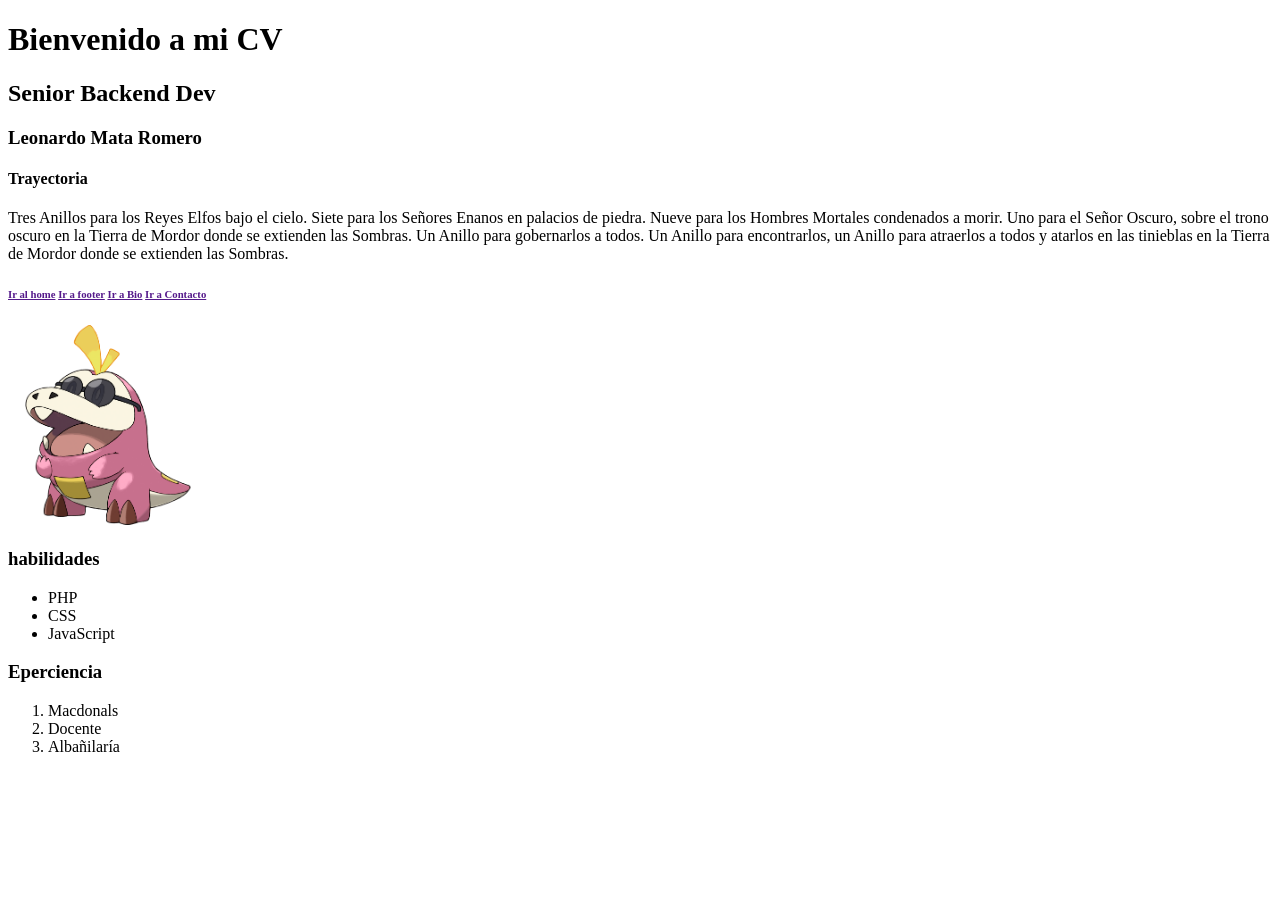
==== index.html @ 9885be72 "Enlaces y listas" ====
<!DOCTYPE html>
<html lang="en">
<head>
    <meta charset="UTF-8">
    <meta name="viewport" content="width=device-width, initial-scale=1.0">
    <title>Document</title>
</head>
<body>
    <h1>Bienvenido a mi CV</h1>
    <h2>Senior Backend Dev</h2>
    <h3>Leonardo Mata Romero</h3>
    <h4>Trayectoria</h4>
    <p>Tres Anillos para los Reyes Elfos bajo el cielo.
        Siete para los Señores Enanos en palacios de piedra.
        Nueve para los Hombres Mortales condenados a morir.
        Uno para el Señor Oscuro, sobre el trono oscuro
        en la Tierra de Mordor donde se extienden las Sombras.
        Un Anillo para gobernarlos a todos. Un Anillo para encontrarlos,
        un Anillo para atraerlos a todos y atarlos en las tinieblas
        en la Tierra de Mordor donde se extienden las Sombras.</p>
    <h6>
        <a href="">Ir al home</a>
        <a href="">Ir a footer</a>
        <a href="">Ir a Bio</a>
        <a href="">Ir a Contacto</a>
    </h6>
    <img width= 200 src="2.png" alt="">
    <h3>habilidades</h3>
    <ul>
        <li>PHP</li>
        <li>CSS</li>
        <li>JavaScript</li>
    </ul>
    <h3>Eperciencia</h3>
    <ol>
        <li>Macdonals</li>
        <li>Docente</li>
        <li>Albañilaría</li>
    </ol>
</body>
</html>
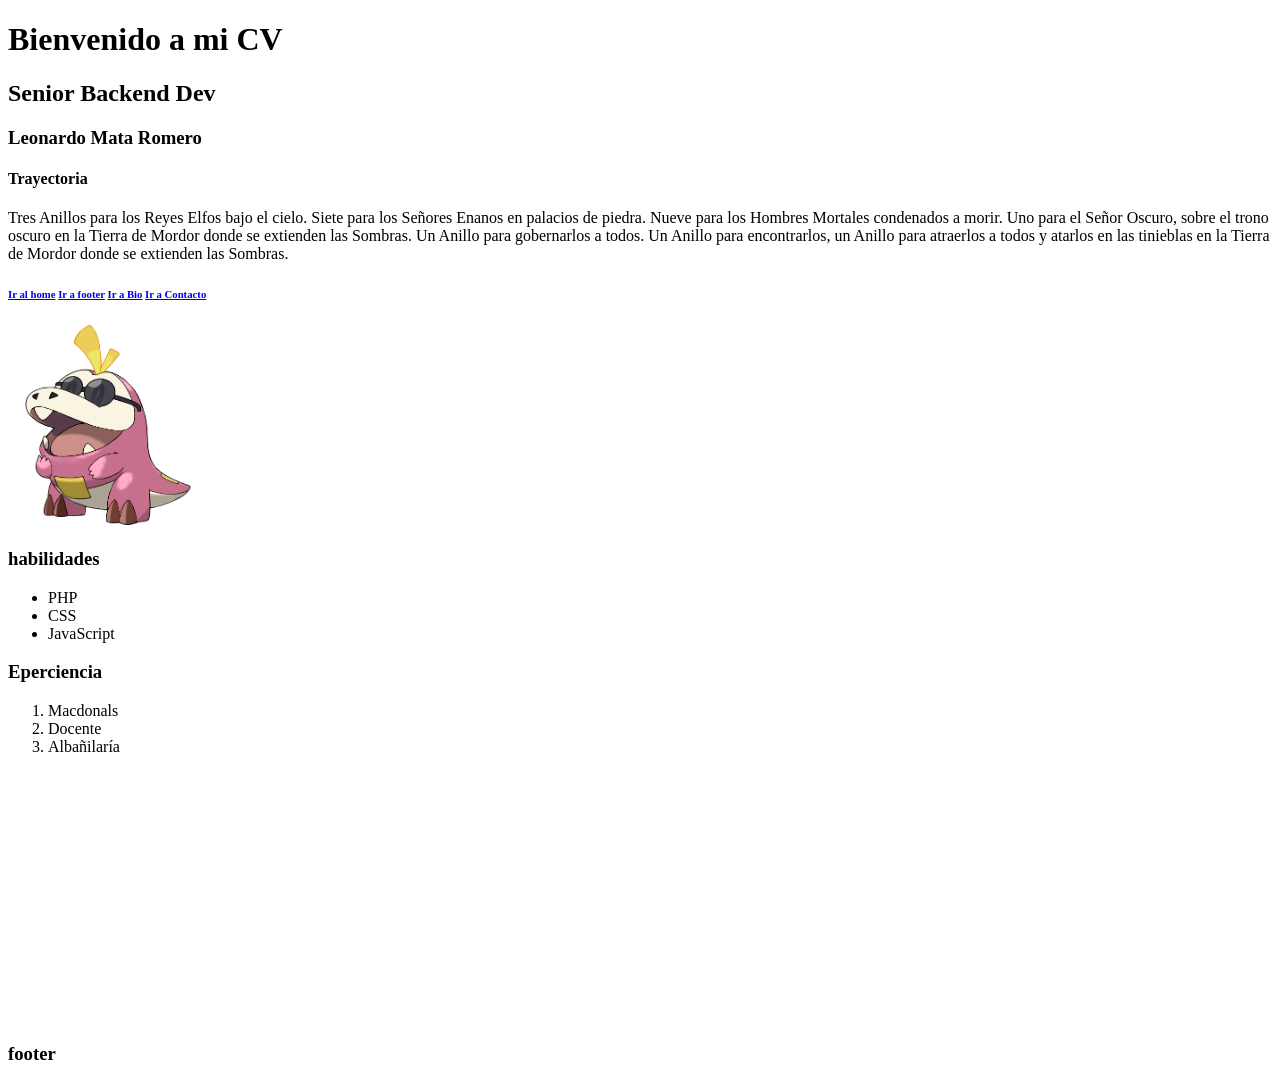
==== commit dab5da19: "12.- Enlaces y Listas 2" ====
--- a/index.html
+++ b/index.html
@@ -6,6 +6,7 @@
     <title>Document</title>
 </head>
 <body>
+
     <h1>Bienvenido a mi CV</h1>
     <h2>Senior Backend Dev</h2>
     <h3>Leonardo Mata Romero</h3>
@@ -18,24 +19,35 @@
         Un Anillo para gobernarlos a todos. Un Anillo para encontrarlos,
         un Anillo para atraerlos a todos y atarlos en las tinieblas
         en la Tierra de Mordor donde se extienden las Sombras.</p>
-    <h6>
-        <a href="">Ir al home</a>
-        <a href="">Ir a footer</a>
-        <a href="">Ir a Bio</a>
-        <a href="">Ir a Contacto</a>
-    </h6>
+
+        <div id=" enlaces"></div>
+        <h6>
+            <a href="index.html">Ir al home</a>
+            <a href="#footer">Ir a footer</a>
+            <a href="about.html">Ir a Bio</a>
+            <a href="contact.html">Ir a Contacto</a>
+        </h6>
+        </div>
     <img width= 200 src="2.png" alt="">
     <h3>habilidades</h3>
-    <ul>
-        <li>PHP</li>
-        <li>CSS</li>
-        <li>JavaScript</li>
-    </ul>
-    <h3>Eperciencia</h3>
-    <ol>
-        <li>Macdonals</li>
-        <li>Docente</li>
-        <li>Albañilaría</li>
-    </ol>
+    <div id=" listas">
+        <ul>
+            <li>PHP</li>
+            <li>CSS</li>
+            <li>JavaScript</li>
+        </ul>
+        <h3>Eperciencia</h3>
+        <ol>
+            <li>Macdonals</li>
+            <li>Docente</li>
+            <li>Albañilaría</li>
+        </ol>
+    </div>
+    <br><br><br><br><br><br><br><br><br><br><br><br><br><br>
+    <div id= "footer">
+        <h3>
+            footer
+        </h3>
+    </div>
 </body>
 </html>
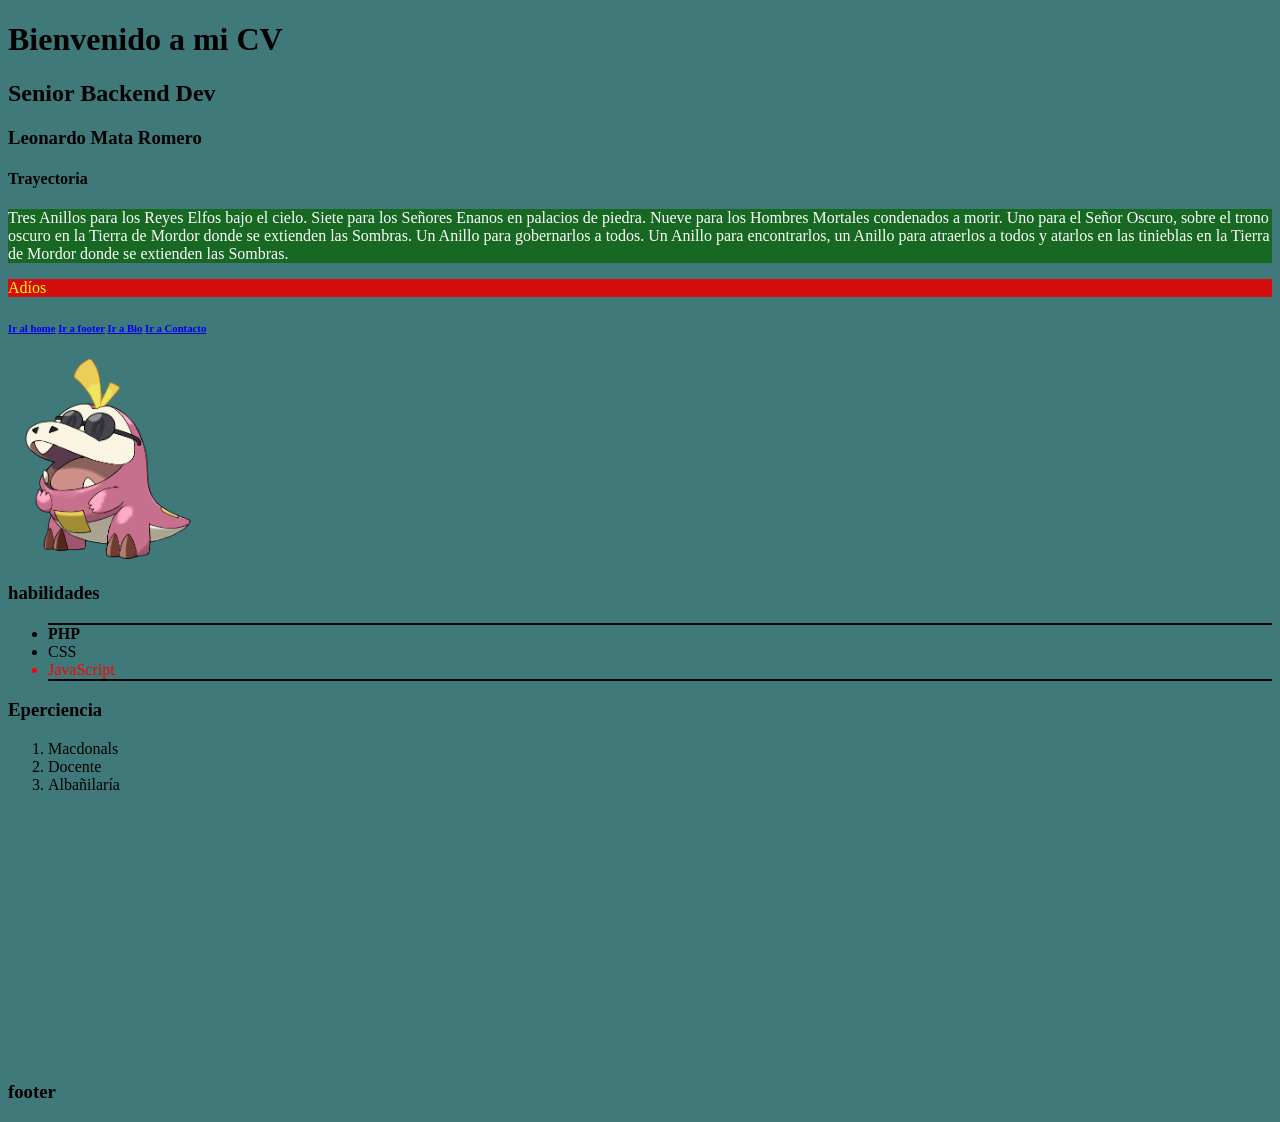
==== commit 3b95777b: "Ejercicio 5" ====
--- a/index.html
+++ b/index.html
@@ -4,14 +4,17 @@
     <meta charset="UTF-8">
     <meta name="viewport" content="width=device-width, initial-scale=1.0">
     <title>Document</title>
+    <link rel="stylesheet" href="styles/styles.css">
 </head>
-<body>
+<body id = "index">
 
     <h1>Bienvenido a mi CV</h1>
     <h2>Senior Backend Dev</h2>
     <h3>Leonardo Mata Romero</h3>
     <h4>Trayectoria</h4>
-    <p>Tres Anillos para los Reyes Elfos bajo el cielo.
+
+    
+    <p id="Tres">Tres Anillos para los Reyes Elfos bajo el cielo.
         Siete para los Señores Enanos en palacios de piedra.
         Nueve para los Hombres Mortales condenados a morir.
         Uno para el Señor Oscuro, sobre el trono oscuro
@@ -20,9 +23,13 @@
         un Anillo para atraerlos a todos y atarlos en las tinieblas
         en la Tierra de Mordor donde se extienden las Sombras.</p>
 
+        <p id="hola">
+            Adíos
+        </p>
+
         <div id=" enlaces"></div>
         <h6>
-            <a href="index.html">Ir al home</a>
+            <a href="home.html">Ir al home</a>
             <a href="#footer">Ir a footer</a>
             <a href="about.html">Ir a Bio</a>
             <a href="contact.html">Ir a Contacto</a>
@@ -31,7 +38,7 @@
     <img width= 200 src="2.png" alt="">
     <h3>habilidades</h3>
     <div id=" listas">
-        <ul>
+        <ul id="habilidades">  
             <li>PHP</li>
             <li>CSS</li>
             <li>JavaScript</li>
--- a/styles/styles.css
+++ b/styles/styles.css
@@ -0,0 +1,39 @@
+#Tres{
+background-color: rgb(23, 104, 34);
+    color: white;
+}
+
+#hola{
+    background-color: rgb(209, 13, 13);
+    color: yellow;
+}
+
+#Tres:hover{
+    background-color:white;
+    color: rgb(23, 104, 34);
+}
+
+#hola:hover{
+    background-color: yellow;
+    color: rgb(209, 13, 13);
+}
+
+#index a:hover{
+    background-color: bisque;
+
+}
+
+
+body#index{
+    background-color: rgb(63, 121, 121);
+}
+
+#habilidades li:first-child {
+    font-weight: bold;
+    border-top: 2px solid black;
+}
+
+#habilidades li:last-child {
+    color: red;
+    border-bottom: 2px solid black;
+}
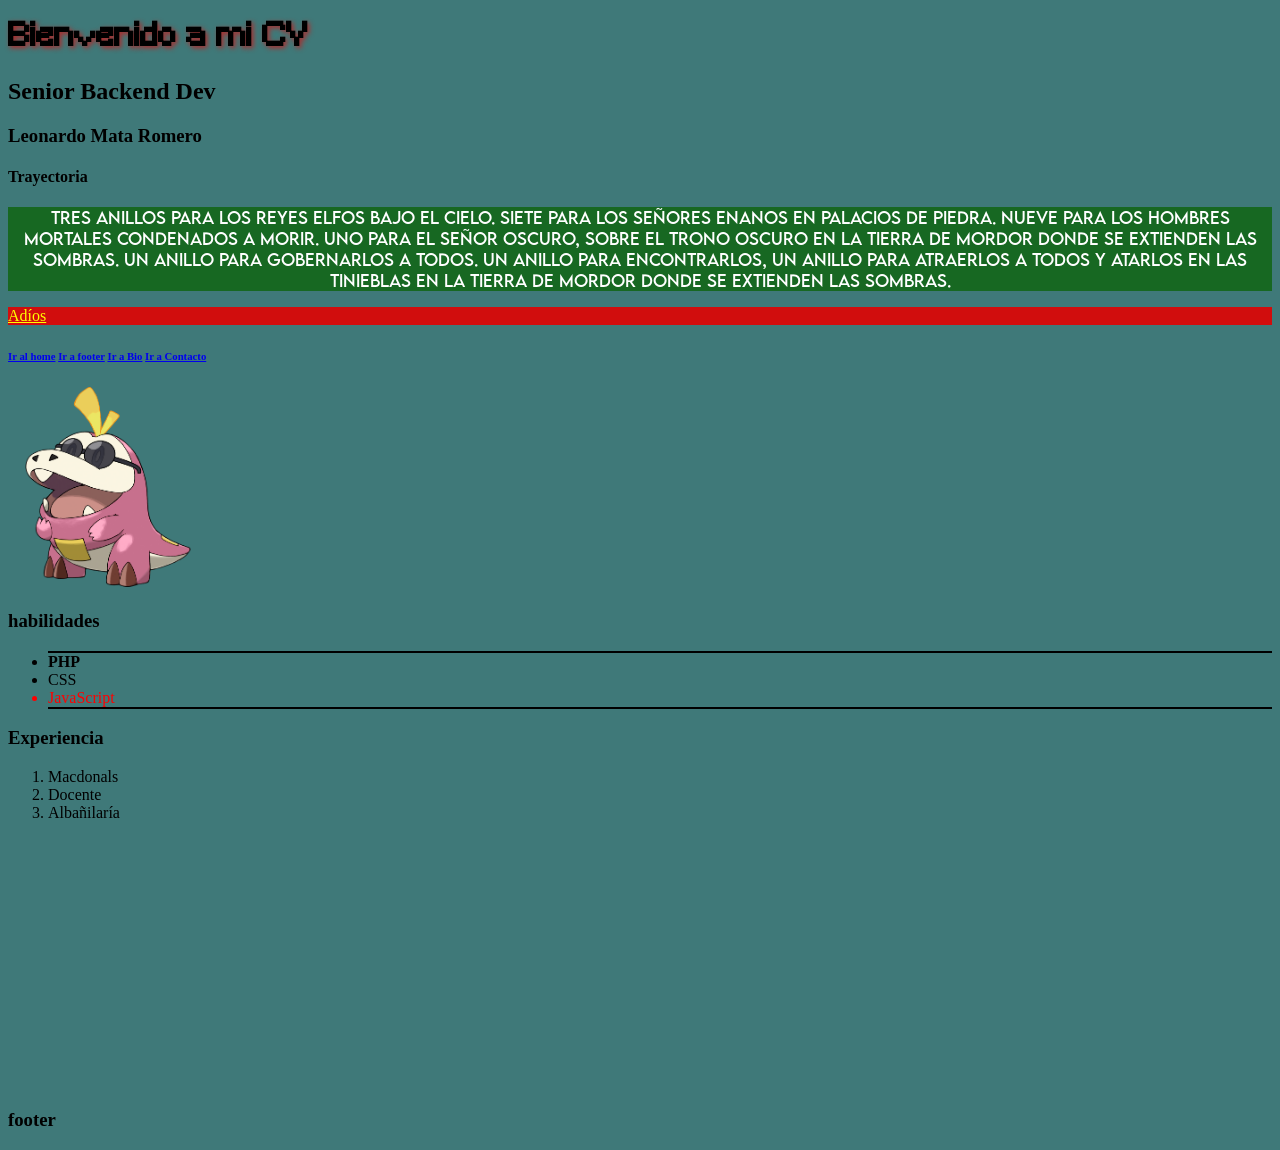
==== commit 8a12601f: "Actividad 8: Tipografía personalizada y efectos de texto" ====
--- a/index.html
+++ b/index.html
@@ -43,7 +43,7 @@
             <li>CSS</li>
             <li>JavaScript</li>
         </ul>
-        <h3>Eperciencia</h3>
+        <h3>Experiencia</h3>
         <ol>
             <li>Macdonals</li>
             <li>Docente</li>
--- a/styles/styles.css
+++ b/styles/styles.css
@@ -1,11 +1,28 @@
+@font-face {
+    font-family: "Minecraft";
+    src: url("../fonts/Minecraft.ttf") format('truetype');
+}
+@font-face {
+    font-family: "LEMONMILK-Regular";
+    src: url("../fonts/lemon_milk/LEMONMILK-Regular.otf") format('opentype');
+}
+
+h1 {
+    font-family: "Minecraft";
+    text-shadow: 2px 2px 5px rgb(176, 41, 41);
+}
+
 #Tres{
-background-color: rgb(23, 104, 34);
+    font-family: "LEMONMILK-Regular";
+    background-color: rgb(23, 104, 34);
     color: white;
+    text-align: center;
 }
 
 #hola{
     background-color: rgb(209, 13, 13);
     color: yellow;
+    text-decoration: underline;
 }
 
 #Tres:hover{
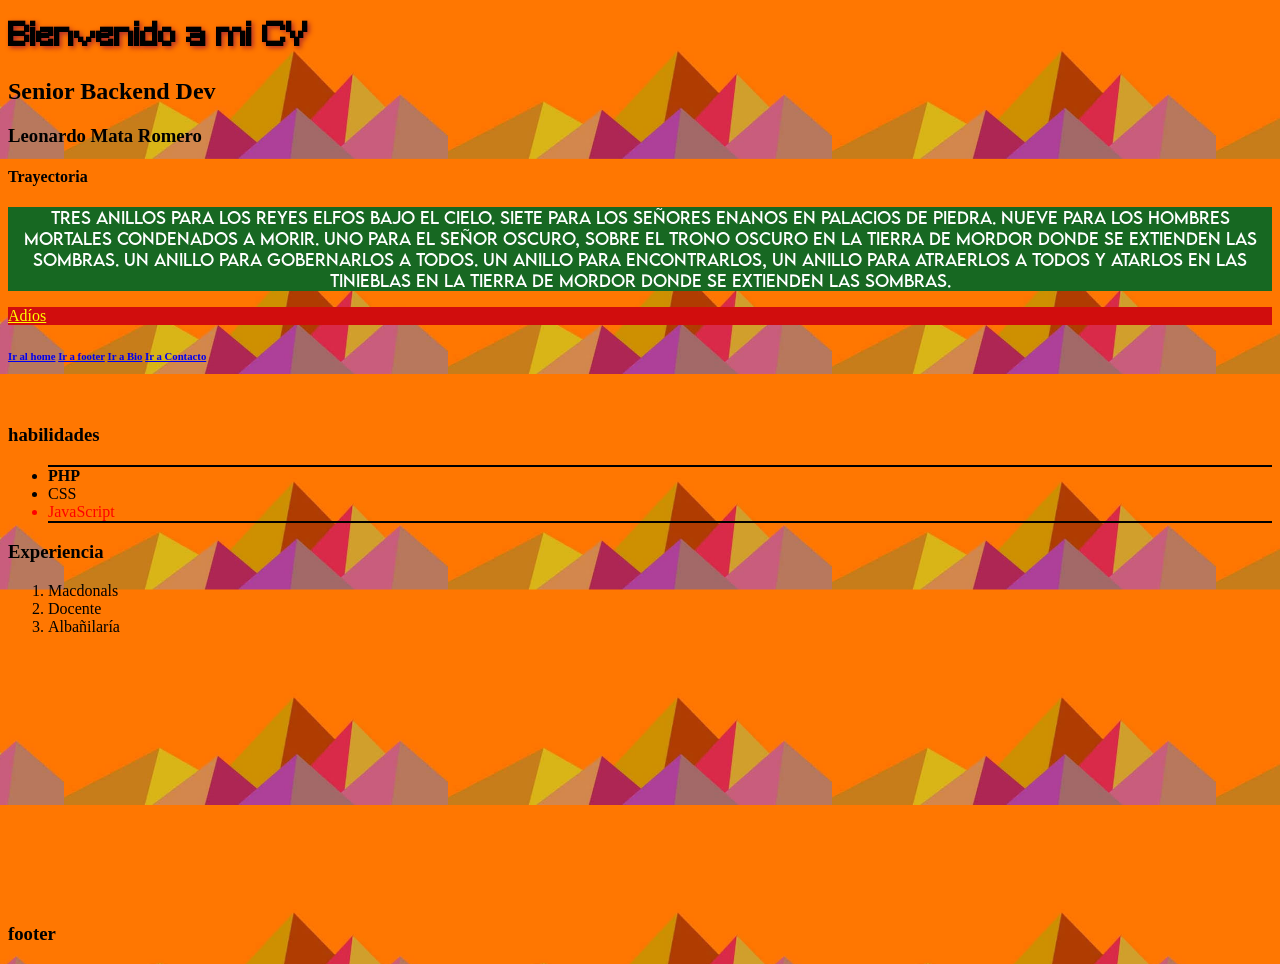
==== commit fa294086: "assets" ====
--- a/index.html
+++ b/index.html
@@ -35,7 +35,7 @@
             <a href="contact.html">Ir a Contacto</a>
         </h6>
         </div>
-    <img width= 200 src="2.png" alt="">
+    <img width= 200 src="../assets/imagenes/2.png" alt="">
     <h3>habilidades</h3>
     <div id=" listas">
         <ul id="habilidades">  
--- a/styles/styles.css
+++ b/styles/styles.css
@@ -1,10 +1,10 @@
 @font-face {
     font-family: "Minecraft";
-    src: url("../fonts/Minecraft.ttf") format('truetype');
+    src: url("../assets/fonts/Minecraft.ttf") format('truetype');
 }
 @font-face {
     font-family: "LEMONMILK-Regular";
-    src: url("../fonts/lemon_milk/LEMONMILK-Regular.otf") format('opentype');
+    src: url("../assets/fonts/lemon_milk/LEMONMILK-Regular.otf") format('opentype');
 }
 
 h1 {
@@ -53,4 +53,11 @@
 #habilidades li:last-child {
     color: red;
     border-bottom: 2px solid black;
-}+}
+
+body#index{
+    background-image: url(../Bg_Naranja.jpeg);
+    background-position: center;
+    background-repeat: repeat;
+    background-size: 30%;
+}
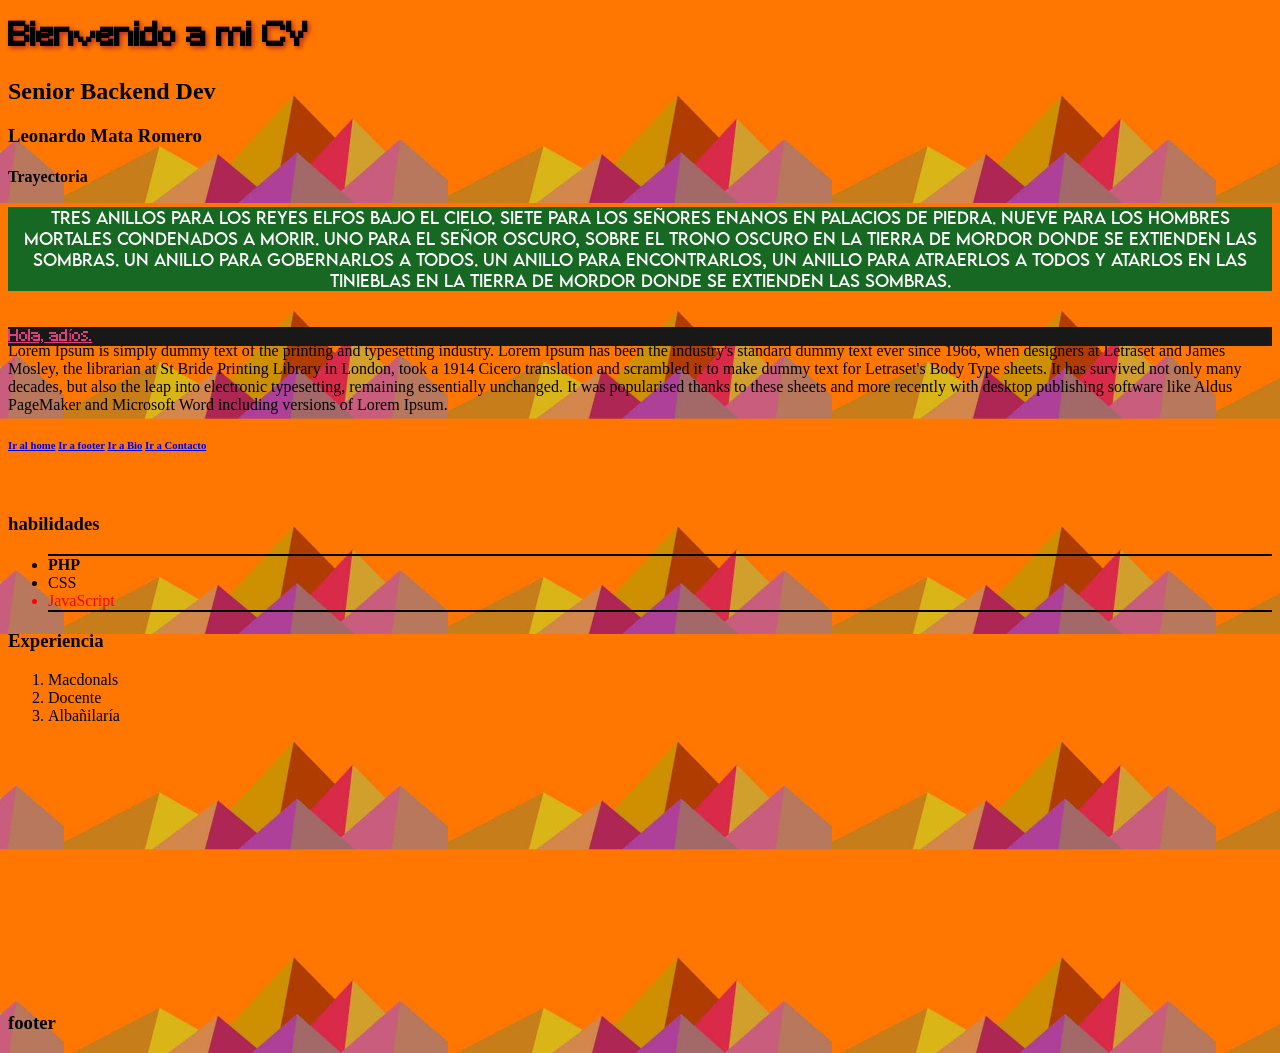
==== commit 518e9097: "Actividad 15: Fixed elemento" ====
--- a/index.html
+++ b/index.html
@@ -8,7 +8,7 @@
 </head>
 <body id = "index">
 
-    <h1>Bienvenido a mi CV</h1>
+    <h1 id="bienvenido">Bienvenido a mi CV</h1>
     <h2>Senior Backend Dev</h2>
     <h3>Leonardo Mata Romero</h3>
     <h4>Trayectoria</h4>
@@ -24,7 +24,11 @@
         en la Tierra de Mordor donde se extienden las Sombras.</p>
 
         <p id="hola">
-            Adíos
+            Hola, adíos.
+        </p>
+
+         <p id="texto">
+            Lorem Ipsum is simply dummy text of the printing and typesetting industry. Lorem Ipsum has been the industry's standard dummy text ever since 1966, when designers at Letraset and James Mosley, the librarian at St Bride Printing Library in London, took a 1914 Cicero translation and scrambled it to make dummy text for Letraset's Body Type sheets. It has survived not only many decades, but also the leap into electronic typesetting, remaining essentially unchanged. It was popularised thanks to these sheets and more recently with desktop publishing software like Aldus PageMaker and Microsoft Word including versions of Lorem Ipsum.
         </p>
 
         <div id=" enlaces"></div>
--- a/styles/styles.css
+++ b/styles/styles.css
@@ -7,9 +7,11 @@
     src: url("../assets/fonts/lemon_milk/LEMONMILK-Regular.otf") format('opentype');
 }
 
-h1 {
+h1#bienvenido{
     font-family: "Minecraft";
     text-shadow: 2px 2px 5px rgb(176, 41, 41);
+    position: sticky;
+    top: 20px;
 }
 
 #Tres{
@@ -20,9 +22,12 @@
 }
 
 #hola{
-    background-color: rgb(209, 13, 13);
-    color: yellow;
+    font-family: "Minecraft";
+    background-color: rgb(24, 24, 24);
+    color: rgb(230, 59, 128);
     text-decoration: underline;
+    position: relative;
+    top: 20px;
 }
 
 #Tres:hover{
@@ -56,7 +61,7 @@
 }
 
 body#index{
-    background-image: url(../Bg_Naranja.jpeg);
+    background-image: url(../assets/images/Bg_Naranja.jpeg);
     background-position: center;
     background-repeat: repeat;
     background-size: 30%;
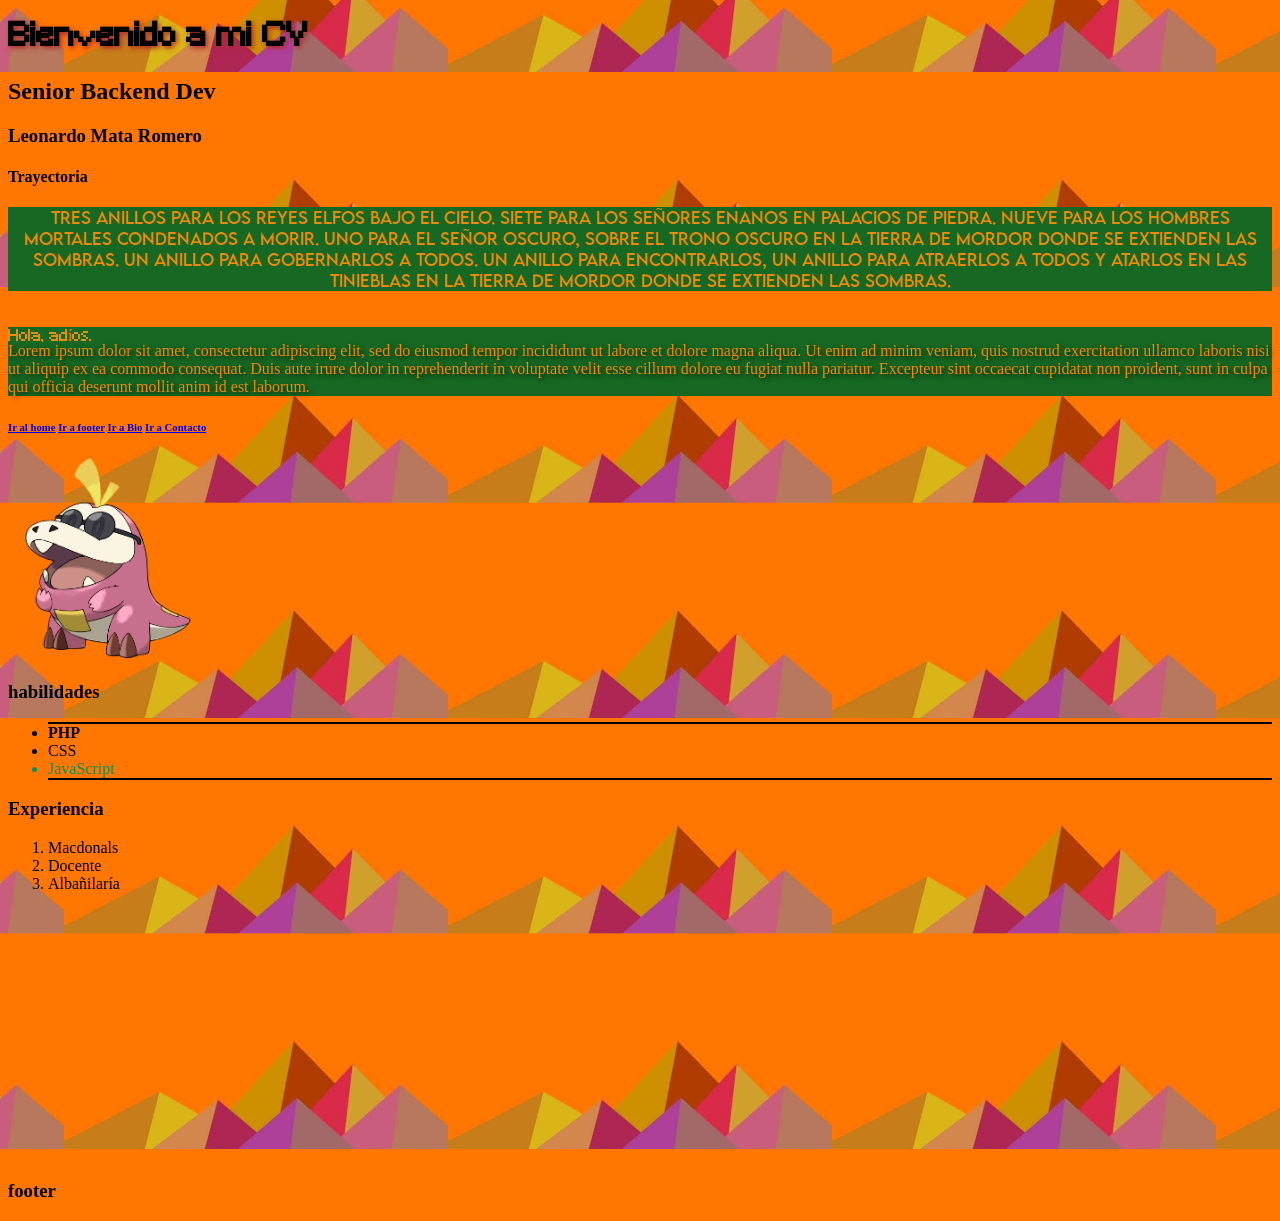
==== commit 33859085: "cambios" ====
--- a/index.html
+++ b/index.html
@@ -27,8 +27,10 @@
             Hola, adíos.
         </p>
 
-         <p id="texto">
-            Lorem Ipsum is simply dummy text of the printing and typesetting industry. Lorem Ipsum has been the industry's standard dummy text ever since 1966, when designers at Letraset and James Mosley, the librarian at St Bride Printing Library in London, took a 1914 Cicero translation and scrambled it to make dummy text for Letraset's Body Type sheets. It has survived not only many decades, but also the leap into electronic typesetting, remaining essentially unchanged. It was popularised thanks to these sheets and more recently with desktop publishing software like Aldus PageMaker and Microsoft Word including versions of Lorem Ipsum.
+         <p id="texto">Lorem ipsum dolor sit amet, consectetur adipiscing elit, sed do eiusmod tempor incididunt ut labore et dolore magna aliqua. 
+            Ut enim ad minim veniam, quis nostrud exercitation ullamco laboris nisi ut aliquip ex ea commodo consequat. 
+            Duis aute irure dolor in reprehenderit in voluptate velit esse cillum dolore eu fugiat nulla pariatur. 
+            Excepteur sint occaecat cupidatat non proident, sunt in culpa qui officia deserunt mollit anim id est laborum.        
         </p>
 
         <div id=" enlaces"></div>
@@ -39,7 +41,7 @@
             <a href="contact.html">Ir a Contacto</a>
         </h6>
         </div>
-    <img width= 200 src="../assets/imagenes/2.png" alt="">
+    <img width= 200 height=200 src="assets/images/2.png" alt="">
     <h3>habilidades</h3>
     <div id=" listas">
         <ul id="habilidades">  
--- a/styles/styles.css
+++ b/styles/styles.css
@@ -5,6 +5,10 @@
 @font-face {
     font-family: "LEMONMILK-Regular";
     src: url("../assets/fonts/lemon_milk/LEMONMILK-Regular.otf") format('opentype');
+}
+font-face{
+    font-family: "Coolvetica Rg Cond";
+    src: url("../assets/fonts/CoolveticaRgCond.ttf") format('truetype');
 }
 
 h1#bienvenido{
@@ -14,20 +18,34 @@
     top: 20px;
 }
 
+p#texto{
+    font-family: "Coolvetica Rg Cond";
+    text-shadow: 2px 2px 5px  rgba(11, 6, 0, 0.739);
+    color:  rgb(241, 138, 4);
+    background-color: rgb(23, 104, 34);
+    position: relative;
+    top: 30%;
+}
+
 #Tres{
     font-family: "LEMONMILK-Regular";
     background-color: rgb(23, 104, 34);
-    color: white;
+    color: rgb(241, 138, 4);
     text-align: center;
 }
 
 #hola{
     font-family: "Minecraft";
-    background-color: rgb(24, 24, 24);
-    color: rgb(230, 59, 128);
+    background-color:rgb(23, 104, 34);
+    color: rgb(241, 138, 4);
     text-decoration: underline;
     position: relative;
     top: 20px;
+}
+
+#texto:hover{
+    background-color: rgb(214, 232, 72);
+    color: rgb(19, 140, 210);
 }
 
 #Tres:hover{
@@ -36,8 +54,8 @@
 }
 
 #hola:hover{
-    background-color: yellow;
-    color: rgb(209, 13, 13);
+    background-color: rgb(241, 138, 4);
+    color: rgb(23, 104, 34);
 }
 
 #index a:hover{
@@ -56,7 +74,7 @@
 }
 
 #habilidades li:last-child {
-    color: red;
+    color: rgb(7, 145, 87);
     border-bottom: 2px solid black;
 }
 
